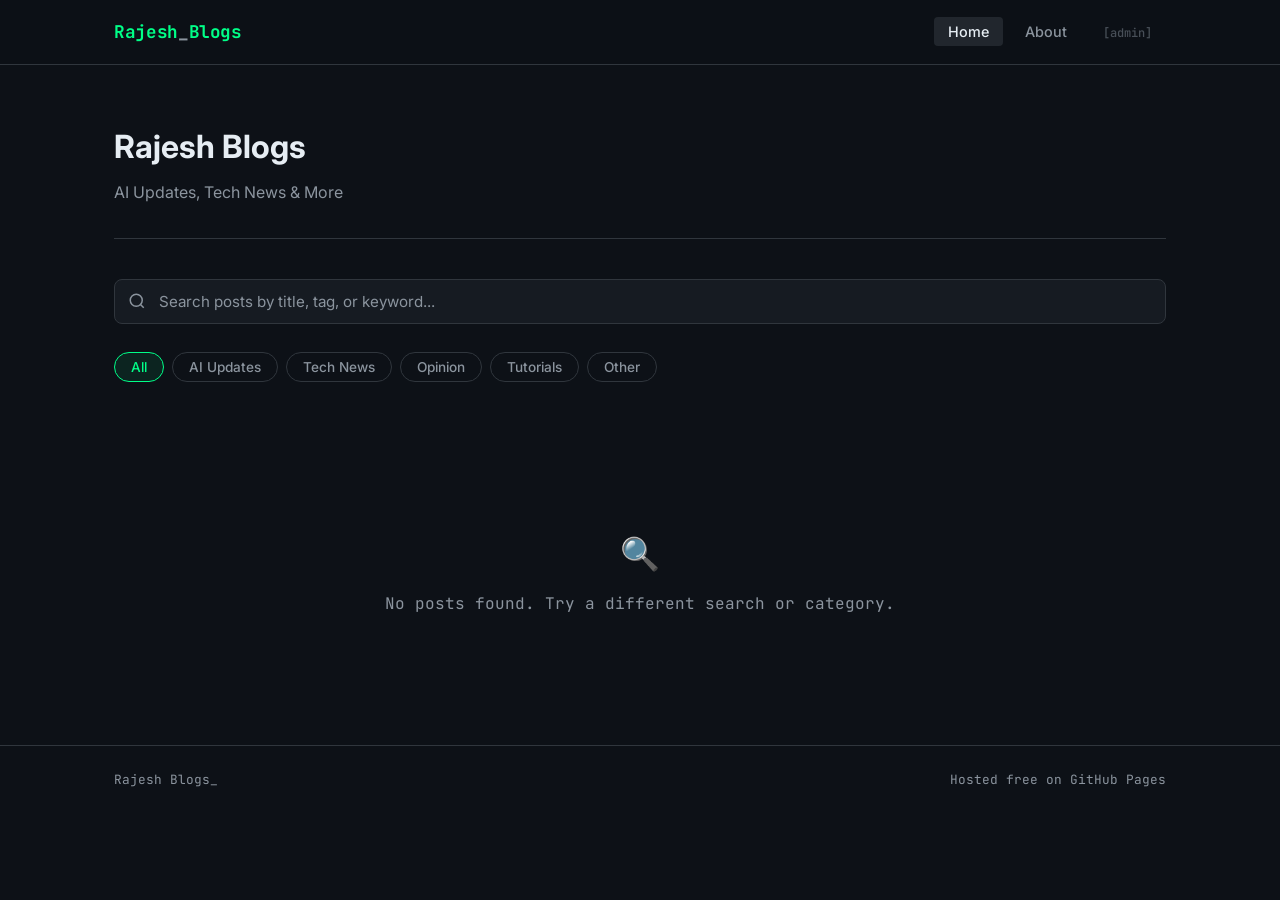
==== index.html @ 722d646d "Add files via upload" ====
<!DOCTYPE html>
<html lang="en">
<head>
  <meta charset="UTF-8">
  <meta name="viewport" content="width=device-width, initial-scale=1.0">
  <meta name="description" content="AI updates, tech news, and more.">
  <meta property="og:type" content="website">
  <title>Blog</title>
  <link rel="stylesheet" href="style.css">
</head>
<body>

  <header>
    <div class="container">
      <nav class="nav">
        <a href="index.html" class="nav-brand">blog<span>_</span></a>
        <ul class="nav-links">
          <li><a href="index.html">Home</a></li>
          <li><a href="about.html">About</a></li>
          <li><a href="admin.html" class="nav-admin">[admin]</a></li>
        </ul>
      </nav>
    </div>
  </header>

  <main class="page-main">
    <div class="container">

      <div class="page-header">
        <h1>Blog</h1>
        <p>AI updates, tech news, and more.</p>
      </div>

      <!-- Search -->
      <div class="search-wrap">
        <svg width="18" height="18" viewBox="0 0 24 24" fill="none" stroke="currentColor" stroke-width="2">
          <circle cx="11" cy="11" r="8"/><path d="m21 21-4.35-4.35"/>
        </svg>
        <input type="search" id="search-input" placeholder="Search posts by title, tag, or keyword..." autocomplete="off">
      </div>

      <!-- Category Tabs -->
      <div class="category-tabs" role="tablist" aria-label="Filter by category">
        <!-- Populated by app.js -->
      </div>

      <!-- Post Grid -->
      <div id="posts-grid" role="list" aria-live="polite">
        <!-- Populated by app.js -->
      </div>

      <!-- No Results -->
      <div id="no-results" hidden aria-live="polite">
        <span>&#x1F50D;</span>
        No posts found. Try a different search or category.
      </div>

    </div>
  </main>

  <footer>
    <div class="container">
      <div class="footer-inner">
        <span id="footer-name">blog_</span>
        <span>Hosted free on <a href="https://pages.github.com" target="_blank" rel="noopener">GitHub Pages</a></span>
      </div>
    </div>
  </footer>

  <script src="config.js"></script>
  <script src="app.js"></script>
  <script>
    // Set footer blog name
    document.getElementById('footer-name').textContent = CONFIG.blogName + '_';
  </script>
</body>
</html>
---- style.css ----
/* ─── Google Fonts ──────────────────────────────────────────────────────────── */
@import url('https://fonts.googleapis.com/css2?family=Inter:wght@400;500;600;700&family=JetBrains+Mono:wght@400;500;700&display=swap');

/* ─── CSS Variables ─────────────────────────────────────────────────────────── */
:root {
  --bg-primary:    #0d1117;
  --bg-secondary:  #161b22;
  --bg-tertiary:   #21262d;
  --accent-green:  #00ff88;
  --accent-cyan:   #00d4ff;
  --accent-purple: #bd93f9;
  --accent-orange: #ff9500;
  --text-primary:  #e6edf3;
  --text-secondary:#8b949e;
  --border:        #30363d;
  --border-hover:  #484f58;
  --danger:        #ff6b6b;
  --success:       #00ff88;
  --warning:       #ffd700;
  --font-body:     'Inter', system-ui, sans-serif;
  --font-mono:     'JetBrains Mono', 'Fira Code', monospace;
  --radius:        8px;
  --radius-sm:     4px;
  --shadow-glow:   0 0 20px rgba(0, 255, 136, 0.12);
  --shadow-cyan:   0 0 20px rgba(0, 212, 255, 0.12);
  --transition:    0.2s ease;
}

/* ─── Reset & Base ──────────────────────────────────────────────────────────── */
*, *::before, *::after { box-sizing: border-box; margin: 0; padding: 0; }

html { scroll-behavior: smooth; }

body {
  background: var(--bg-primary);
  color: var(--text-primary);
  font-family: var(--font-body);
  font-size: 16px;
  line-height: 1.6;
  min-height: 100vh;
}

a { color: var(--accent-cyan); text-decoration: none; transition: color var(--transition); }
a:hover { color: var(--accent-green); }

img { max-width: 100%; display: block; }

/* ─── Layout ────────────────────────────────────────────────────────────────── */
.container {
  max-width: 1100px;
  margin: 0 auto;
  padding: 0 24px;
}

/* ─── Header / Nav ──────────────────────────────────────────────────────────── */
header {
  border-bottom: 1px solid var(--border);
  background: rgba(13, 17, 23, 0.95);
  backdrop-filter: blur(12px);
  position: sticky;
  top: 0;
  z-index: 100;
}

.nav {
  display: flex;
  align-items: center;
  justify-content: space-between;
  height: 64px;
}

.nav-brand {
  font-family: var(--font-mono);
  font-size: 1.1rem;
  font-weight: 700;
  color: var(--accent-green);
  letter-spacing: -0.02em;
}

.nav-brand span { color: var(--text-secondary); }

.nav-links {
  display: flex;
  align-items: center;
  gap: 8px;
  list-style: none;
}

.nav-links a {
  color: var(--text-secondary);
  font-size: 0.9rem;
  padding: 6px 14px;
  border-radius: var(--radius-sm);
  transition: all var(--transition);
  font-weight: 500;
}

.nav-links a:hover,
.nav-links a.active {
  color: var(--text-primary);
  background: var(--bg-tertiary);
}

.nav-admin {
  font-family: var(--font-mono);
  font-size: 0.75rem !important;
  color: var(--border-hover) !important;
}
.nav-admin:hover { color: var(--text-secondary) !important; }

/* ─── Hero / Page Header ────────────────────────────────────────────────────── */
.page-header {
  padding: 56px 0 32px;
  border-bottom: 1px solid var(--border);
  margin-bottom: 40px;
}

.page-header h1 {
  font-size: 2rem;
  font-weight: 700;
  color: var(--text-primary);
  margin-bottom: 8px;
}

.page-header p {
  color: var(--text-secondary);
  font-size: 1rem;
}

/* ─── Search Bar ────────────────────────────────────────────────────────────── */
.search-wrap {
  position: relative;
  margin-bottom: 28px;
}

.search-wrap svg {
  position: absolute;
  left: 14px;
  top: 50%;
  transform: translateY(-50%);
  color: var(--text-secondary);
  pointer-events: none;
}

#search-input {
  width: 100%;
  background: var(--bg-secondary);
  border: 1px solid var(--border);
  border-radius: var(--radius);
  color: var(--text-primary);
  font-family: var(--font-body);
  font-size: 0.95rem;
  padding: 12px 16px 12px 44px;
  outline: none;
  transition: border-color var(--transition), box-shadow var(--transition);
}

#search-input::placeholder { color: var(--text-secondary); }

#search-input:focus {
  border-color: var(--accent-cyan);
  box-shadow: var(--shadow-cyan);
}

/* ─── Category Tabs ─────────────────────────────────────────────────────────── */
.category-tabs {
  display: flex;
  gap: 8px;
  flex-wrap: wrap;
  margin-bottom: 32px;
  padding-bottom: 2px;
}

.cat-tab {
  background: none;
  border: 1px solid var(--border);
  border-radius: 20px;
  color: var(--text-secondary);
  cursor: pointer;
  font-family: var(--font-body);
  font-size: 0.85rem;
  font-weight: 500;
  padding: 6px 16px;
  transition: all var(--transition);
}

.cat-tab:hover {
  border-color: var(--border-hover);
  color: var(--text-primary);
}

.cat-tab.active {
  background: rgba(0, 255, 136, 0.08);
  border-color: var(--accent-green);
  color: var(--accent-green);
}

/* ─── Post Grid ─────────────────────────────────────────────────────────────── */
#posts-grid {
  display: grid;
  grid-template-columns: repeat(2, 1fr);
  gap: 20px;
  margin-bottom: 48px;
}

/* ─── Post Card ─────────────────────────────────────────────────────────────── */
.post-card {
  background: var(--bg-secondary);
  border: 1px solid var(--border);
  border-radius: var(--radius);
  padding: 24px;
  cursor: pointer;
  transition: border-color var(--transition), box-shadow var(--transition), transform var(--transition);
  display: flex;
  flex-direction: column;
  gap: 12px;
}

.post-card:hover {
  border-color: var(--accent-green);
  box-shadow: var(--shadow-glow);
  transform: translateY(-2px);
}

.post-card-meta {
  display: flex;
  align-items: center;
  gap: 10px;
  flex-wrap: wrap;
}

.category-badge {
  font-size: 0.72rem;
  font-weight: 600;
  font-family: var(--font-mono);
  text-transform: uppercase;
  letter-spacing: 0.05em;
  padding: 3px 10px;
  border-radius: 20px;
  background: rgba(0, 212, 255, 0.1);
  border: 1px solid rgba(0, 212, 255, 0.3);
  color: var(--accent-cyan);
}

.post-date {
  font-size: 0.8rem;
  color: var(--text-secondary);
  font-family: var(--font-mono);
}

.read-time {
  font-size: 0.8rem;
  color: var(--text-secondary);
  margin-left: auto;
}

.post-card-title {
  font-size: 1.1rem;
  font-weight: 600;
  color: var(--text-primary);
  line-height: 1.4;
  transition: color var(--transition);
}

.post-card:hover .post-card-title { color: var(--accent-green); }

.post-card-excerpt {
  font-size: 0.88rem;
  color: var(--text-secondary);
  line-height: 1.6;
  flex: 1;
}

.post-tags {
  display: flex;
  flex-wrap: wrap;
  gap: 6px;
}

.tag {
  font-size: 0.75rem;
  font-family: var(--font-mono);
  padding: 2px 8px;
  border-radius: var(--radius-sm);
  background: rgba(189, 147, 249, 0.08);
  border: 1px solid rgba(189, 147, 249, 0.25);
  color: var(--accent-purple);
  cursor: pointer;
  transition: background var(--transition), border-color var(--transition);
}

.tag:hover {
  background: rgba(189, 147, 249, 0.18);
  border-color: var(--accent-purple);
}

/* ─── No Results ────────────────────────────────────────────────────────────── */
#no-results {
  text-align: center;
  padding: 64px 0;
  color: var(--text-secondary);
  font-family: var(--font-mono);
}

#no-results span { display: block; font-size: 2rem; margin-bottom: 12px; }

/* ─── Single Post Page ──────────────────────────────────────────────────────── */
.post-container {
  max-width: 740px;
  margin: 48px auto;
  padding: 0 24px 64px;
}

.post-meta-row {
  display: flex;
  align-items: center;
  gap: 10px;
  flex-wrap: wrap;
  margin-bottom: 16px;
}

.post-title {
  font-size: 2rem;
  font-weight: 700;
  line-height: 1.3;
  margin-bottom: 16px;
  color: var(--text-primary);
}

.post-tags-row {
  display: flex;
  flex-wrap: wrap;
  gap: 6px;
  margin-bottom: 32px;
}

.post-divider {
  border: none;
  border-top: 1px solid var(--border);
  margin: 32px 0;
}

.post-body {
  font-size: 1rem;
  line-height: 1.8;
  color: var(--text-primary);
}

.post-body p { margin-bottom: 1.2em; }
.post-body h2 { font-size: 1.4rem; margin: 2em 0 0.8em; color: var(--accent-cyan); }
.post-body h3 { font-size: 1.15rem; margin: 1.5em 0 0.6em; color: var(--text-primary); }
.post-body ul, .post-body ol { margin: 0 0 1.2em 1.4em; }
.post-body li { margin-bottom: 0.4em; }
.post-body code {
  font-family: var(--font-mono);
  font-size: 0.88em;
  background: var(--bg-tertiary);
  border: 1px solid var(--border);
  border-radius: var(--radius-sm);
  padding: 1px 6px;
  color: var(--accent-cyan);
}
.post-body pre {
  background: var(--bg-secondary);
  border: 1px solid var(--border);
  border-radius: var(--radius);
  padding: 20px;
  overflow-x: auto;
  margin: 1.5em 0;
}
.post-body pre code {
  background: none;
  border: none;
  padding: 0;
  font-size: 0.9em;
  color: var(--text-primary);
}
.post-body blockquote {
  border-left: 3px solid var(--accent-green);
  padding: 4px 0 4px 20px;
  color: var(--text-secondary);
  font-style: italic;
  margin: 1.5em 0;
}
.post-body a { color: var(--accent-cyan); }
.post-body a:hover { color: var(--accent-green); }

/* ─── Social Share ──────────────────────────────────────────────────────────── */
.social-share {
  margin-top: 48px;
  padding-top: 32px;
  border-top: 1px solid var(--border);
}

.social-share p {
  font-size: 0.85rem;
  color: var(--text-secondary);
  font-family: var(--font-mono);
  margin-bottom: 16px;
}

.share-buttons {
  display: flex;
  gap: 12px;
  flex-wrap: wrap;
}

.share-btn {
  display: inline-flex;
  align-items: center;
  gap: 8px;
  padding: 9px 18px;
  border-radius: var(--radius);
  font-size: 0.85rem;
  font-weight: 500;
  border: 1px solid var(--border);
  background: var(--bg-secondary);
  color: var(--text-secondary);
  cursor: pointer;
  transition: all var(--transition);
  text-decoration: none;
}

.share-btn:hover {
  color: var(--text-primary);
  border-color: var(--border-hover);
  background: var(--bg-tertiary);
}

.share-btn.twitter:hover  { border-color: #1da1f2; color: #1da1f2; }
.share-btn.linkedin:hover { border-color: #0a66c2; color: #0a66c2; }
.share-btn.whatsapp:hover { border-color: #25d366; color: #25d366; }

/* ─── Back Link ─────────────────────────────────────────────────────────────── */
.back-link {
  display: inline-flex;
  align-items: center;
  gap: 6px;
  font-size: 0.85rem;
  color: var(--text-secondary);
  margin-bottom: 32px;
  font-family: var(--font-mono);
  transition: color var(--transition);
}
.back-link:hover { color: var(--accent-green); }

/* ─── About Page ────────────────────────────────────────────────────────────── */
.about-container {
  max-width: 680px;
  margin: 56px auto;
  padding: 0 24px 64px;
}

.about-profile {
  display: flex;
  align-items: center;
  gap: 28px;
  margin-bottom: 40px;
  padding-bottom: 40px;
  border-bottom: 1px solid var(--border);
}

.profile-photo {
  width: 96px;
  height: 96px;
  border-radius: 50%;
  object-fit: cover;
  border: 2px solid var(--accent-green);
  box-shadow: 0 0 16px rgba(0,255,136,0.2);
  flex-shrink: 0;
}

.profile-photo-placeholder {
  width: 96px;
  height: 96px;
  border-radius: 50%;
  background: var(--bg-tertiary);
  border: 2px solid var(--accent-green);
  display: flex;
  align-items: center;
  justify-content: center;
  font-family: var(--font-mono);
  font-size: 2rem;
  color: var(--accent-green);
  flex-shrink: 0;
}

.about-intro h1 {
  font-size: 1.6rem;
  font-weight: 700;
  color: var(--text-primary);
  margin-bottom: 6px;
}

.about-intro p { color: var(--text-secondary); font-size: 0.95rem; }

.about-body {
  font-size: 1rem;
  line-height: 1.8;
  color: var(--text-primary);
  margin-bottom: 36px;
}

.social-links {
  display: flex;
  gap: 12px;
  flex-wrap: wrap;
}

.social-link {
  display: inline-flex;
  align-items: center;
  gap: 8px;
  padding: 9px 18px;
  border: 1px solid var(--border);
  border-radius: var(--radius);
  font-size: 0.85rem;
  font-weight: 500;
  color: var(--text-secondary);
  background: var(--bg-secondary);
  transition: all var(--transition);
}

.social-link:hover {
  border-color: var(--accent-cyan);
  color: var(--accent-cyan);
  background: var(--bg-tertiary);
}

/* ─── Admin Panel ───────────────────────────────────────────────────────────── */
.admin-body {
  background: var(--bg-primary);
  min-height: 100vh;
  display: flex;
  align-items: center;
  justify-content: center;
  font-family: var(--font-mono);
}

/* Login Screen */
.login-screen {
  width: 100%;
  max-width: 400px;
  padding: 24px;
}

.terminal-header {
  color: var(--accent-green);
  font-size: 0.8rem;
  margin-bottom: 32px;
  line-height: 1.6;
  white-space: pre;
}

.login-title {
  color: var(--accent-green);
  font-size: 1rem;
  margin-bottom: 24px;
}

.login-title span { color: var(--text-secondary); }

.input-group {
  display: flex;
  align-items: center;
  gap: 10px;
  margin-bottom: 16px;
}

.input-prompt {
  color: var(--accent-green);
  flex-shrink: 0;
  font-size: 0.9rem;
}

.term-input {
  flex: 1;
  background: transparent;
  border: none;
  border-bottom: 1px solid var(--border);
  color: var(--text-primary);
  font-family: var(--font-mono);
  font-size: 0.9rem;
  padding: 8px 0;
  outline: none;
  transition: border-color var(--transition);
}

.term-input:focus { border-bottom-color: var(--accent-green); }
.term-input::placeholder { color: var(--text-secondary); }

.login-error {
  color: var(--danger);
  font-size: 0.8rem;
  margin-bottom: 16px;
  min-height: 20px;
}

.term-btn {
  width: 100%;
  background: transparent;
  border: 1px solid var(--accent-green);
  color: var(--accent-green);
  font-family: var(--font-mono);
  font-size: 0.9rem;
  padding: 12px;
  cursor: pointer;
  border-radius: var(--radius-sm);
  transition: all var(--transition);
  letter-spacing: 0.05em;
}

.term-btn:hover {
  background: rgba(0, 255, 136, 0.08);
  box-shadow: 0 0 12px rgba(0, 255, 136, 0.2);
}

.term-btn:active { transform: scale(0.98); }

/* Admin Panel Main */
.admin-panel {
  width: 100%;
  max-width: 820px;
  padding: 24px;
  align-self: flex-start;
  margin: 40px auto;
}

.admin-header {
  display: flex;
  align-items: center;
  justify-content: space-between;
  margin-bottom: 32px;
  padding-bottom: 16px;
  border-bottom: 1px solid var(--border);
}

.admin-title {
  color: var(--accent-green);
  font-size: 1rem;
}

.admin-title span { color: var(--text-secondary); }

.admin-nav-link {
  color: var(--text-secondary);
  font-size: 0.8rem;
  transition: color var(--transition);
}

.admin-nav-link:hover { color: var(--accent-cyan); }

/* Form layout */
.admin-form {
  display: grid;
  grid-template-columns: 1fr 1fr;
  gap: 20px;
}

.form-group { display: flex; flex-direction: column; gap: 8px; }
.form-group.full { grid-column: 1 / -1; }

.form-label {
  font-size: 0.75rem;
  color: var(--accent-cyan);
  letter-spacing: 0.08em;
  text-transform: uppercase;
}

.form-label small {
  color: var(--text-secondary);
  font-size: 0.7rem;
  text-transform: none;
  letter-spacing: 0;
}

.form-input,
.form-select,
.form-textarea {
  background: var(--bg-secondary);
  border: 1px solid var(--border);
  border-radius: var(--radius-sm);
  color: var(--text-primary);
  font-family: var(--font-mono);
  font-size: 0.875rem;
  padding: 10px 12px;
  outline: none;
  transition: border-color var(--transition), box-shadow var(--transition);
  width: 100%;
}

.form-input:focus,
.form-select:focus,
.form-textarea:focus {
  border-color: var(--accent-cyan);
  box-shadow: 0 0 0 2px rgba(0, 212, 255, 0.1);
}

.form-input::placeholder,
.form-textarea::placeholder { color: var(--border-hover); }

.form-select { cursor: pointer; }
.form-select option { background: var(--bg-secondary); }

.form-textarea { resize: vertical; line-height: 1.6; }

/* Token field */
.token-hint {
  font-size: 0.72rem;
  color: var(--text-secondary);
  line-height: 1.5;
}

.token-hint a { color: var(--accent-cyan); }

/* Status bar */
.status-bar {
  font-size: 0.82rem;
  padding: 10px 14px;
  border-radius: var(--radius-sm);
  border: 1px solid var(--border);
  background: var(--bg-secondary);
  color: var(--text-secondary);
  font-family: var(--font-mono);
  transition: all 0.3s ease;
}

.status-bar.idle     { color: var(--text-secondary); border-color: var(--border); }
.status-bar.loading  { color: var(--warning);        border-color: var(--warning); background: rgba(255,215,0,0.05); }
.status-bar.success  { color: var(--success);        border-color: var(--success); background: rgba(0,255,136,0.05); }
.status-bar.error    { color: var(--danger);         border-color: var(--danger);  background: rgba(255,107,107,0.05); }

/* Publish button */
.publish-btn {
  background: transparent;
  border: 1px solid var(--accent-green);
  color: var(--accent-green);
  font-family: var(--font-mono);
  font-size: 0.9rem;
  font-weight: 700;
  padding: 14px;
  cursor: pointer;
  border-radius: var(--radius-sm);
  letter-spacing: 0.08em;
  transition: all var(--transition);
  width: 100%;
}

.publish-btn:hover:not(:disabled) {
  background: rgba(0, 255, 136, 0.08);
  box-shadow: 0 0 16px rgba(0, 255, 136, 0.2);
}

.publish-btn:disabled {
  opacity: 0.4;
  cursor: not-allowed;
}

/* Recent posts list in admin */
.recent-posts {
  margin-top: 32px;
  padding-top: 24px;
  border-top: 1px solid var(--border);
}

.recent-posts-title {
  font-size: 0.75rem;
  color: var(--text-secondary);
  text-transform: uppercase;
  letter-spacing: 0.08em;
  margin-bottom: 12px;
}

.recent-post-item {
  display: flex;
  justify-content: space-between;
  align-items: center;
  padding: 10px 0;
  border-bottom: 1px solid var(--border);
  font-size: 0.82rem;
}

.recent-post-item:last-child { border-bottom: none; }

.recent-post-title { color: var(--text-primary); }

.recent-post-meta {
  color: var(--text-secondary);
  font-size: 0.75rem;
  flex-shrink: 0;
  margin-left: 16px;
}

/* ─── Footer ────────────────────────────────────────────────────────────────── */
footer {
  border-top: 1px solid var(--border);
  padding: 24px 0;
  margin-top: auto;
}

.footer-inner {
  display: flex;
  align-items: center;
  justify-content: space-between;
  font-size: 0.8rem;
  color: var(--text-secondary);
  font-family: var(--font-mono);
}

.footer-inner a { color: var(--text-secondary); }
.footer-inner a:hover { color: var(--accent-green); }

/* ─── Utility ───────────────────────────────────────────────────────────────── */
[hidden] { display: none !important; }

.page-main { padding: 0 0 64px; }

/* ─── Responsive ────────────────────────────────────────────────────────────── */
@media (max-width: 768px) {
  #posts-grid { grid-template-columns: 1fr; }

  .page-header { padding: 36px 0 24px; }
  .page-header h1 { font-size: 1.5rem; }

  .post-title { font-size: 1.5rem; }

  .about-profile { flex-direction: column; text-align: center; }

  .admin-form { grid-template-columns: 1fr; }
  .form-group.full { grid-column: 1; }

  .nav-links .nav-admin { display: none; }
}

@media (max-width: 480px) {
  .container { padding: 0 16px; }
  .nav-brand { font-size: 0.95rem; }
  .post-card { padding: 18px; }
  .admin-panel { padding: 16px; }
}
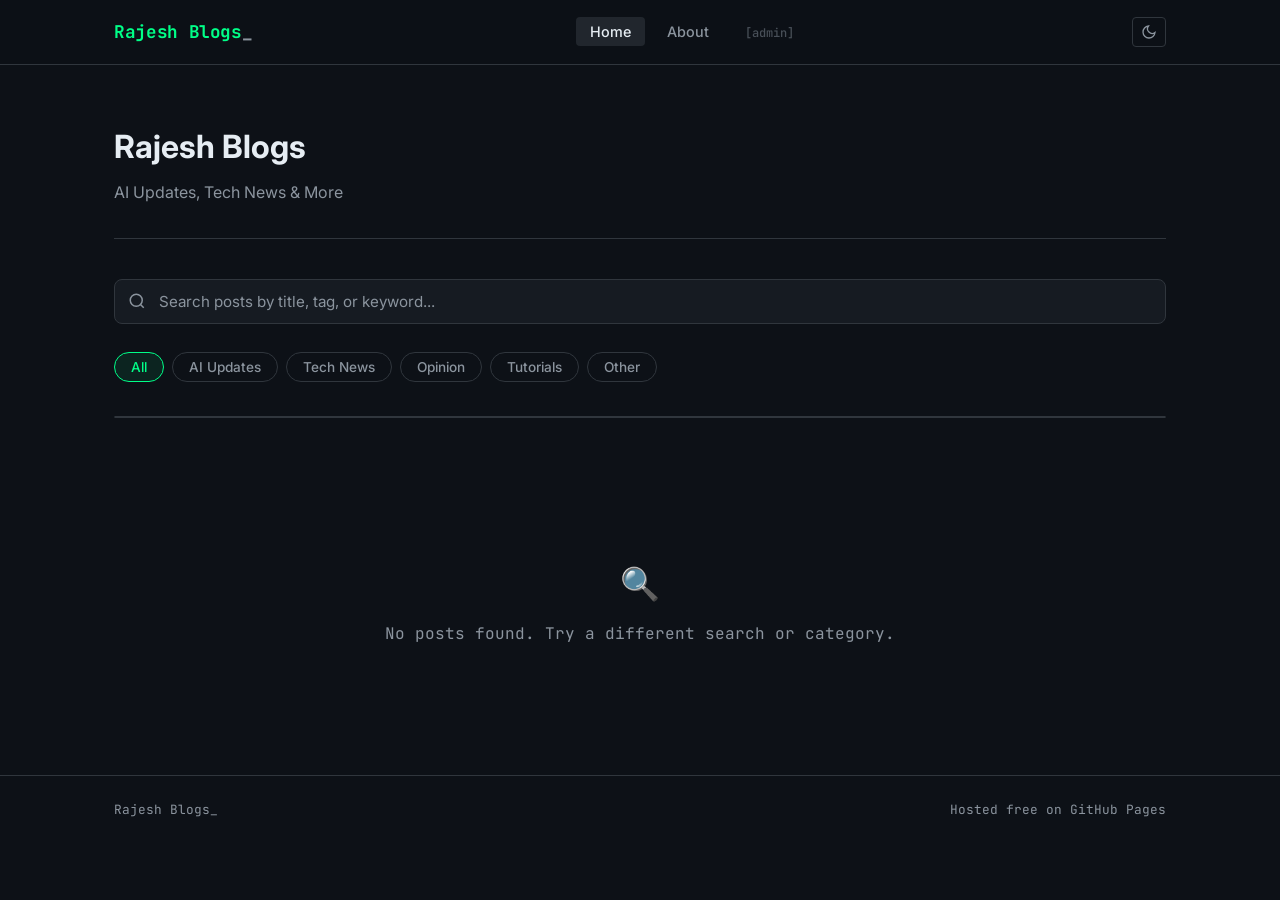
==== commit 4c4d4ada: "Add files via upload" ====
--- a/index.html
+++ b/index.html
@@ -13,12 +13,24 @@
   <header>
     <div class="container">
       <nav class="nav">
-        <a href="index.html" class="nav-brand">blog<span>_</span></a>
+        <a href="index.html" class="nav-brand">blog_</a>
         <ul class="nav-links">
           <li><a href="index.html">Home</a></li>
           <li><a href="about.html">About</a></li>
           <li><a href="admin.html" class="nav-admin">[admin]</a></li>
         </ul>
+        <button class="theme-toggle" id="theme-toggle" aria-label="Toggle theme">
+          <svg class="icon-moon" width="16" height="16" viewBox="0 0 24 24" fill="none" stroke="currentColor" stroke-width="2">
+            <path d="M21 12.79A9 9 0 1 1 11.21 3 7 7 0 0 0 21 12.79z"/>
+          </svg>
+          <svg class="icon-sun" width="16" height="16" viewBox="0 0 24 24" fill="none" stroke="currentColor" stroke-width="2">
+            <circle cx="12" cy="12" r="5"/>
+            <line x1="12" y1="1" x2="12" y2="3"/><line x1="12" y1="21" x2="12" y2="23"/>
+            <line x1="4.22" y1="4.22" x2="5.64" y2="5.64"/><line x1="18.36" y1="18.36" x2="19.78" y2="19.78"/>
+            <line x1="1" y1="12" x2="3" y2="12"/><line x1="21" y1="12" x2="23" y2="12"/>
+            <line x1="4.22" y1="19.78" x2="5.64" y2="18.36"/><line x1="18.36" y1="5.64" x2="19.78" y2="4.22"/>
+          </svg>
+        </button>
       </nav>
     </div>
   </header>
@@ -43,6 +55,9 @@
       <div class="category-tabs" role="tablist" aria-label="Filter by category">
         <!-- Populated by app.js -->
       </div>
+
+      <!-- Hero Post (latest) -->
+      <div id="hero-post" role="article" tabindex="0"></div>
 
       <!-- Post Grid -->
       <div id="posts-grid" role="list" aria-live="polite">
@@ -70,7 +85,6 @@
   <script src="config.js"></script>
   <script src="app.js"></script>
   <script>
-    // Set footer blog name
     document.getElementById('footer-name').textContent = CONFIG.blogName + '_';
   </script>
 </body>
--- a/style.css
+++ b/style.css
@@ -838,3 +838,685 @@
   .post-card { padding: 18px; }
   .admin-panel { padding: 16px; }
 }
+
+/* ═══════════════════════════════════════════════════════════════════════════
+   PHASE 2 ADDITIONS
+   ═══════════════════════════════════════════════════════════════════════════ */
+
+/* ─── Light Mode ────────────────────────────────────────────────────────────── */
+[data-theme="light"] {
+  --bg-primary:    #ffffff;
+  --bg-secondary:  #f6f8fa;
+  --bg-tertiary:   #eaeef2;
+  --text-primary:  #1c1e21;
+  --text-secondary:#57606a;
+  --border:        #d0d7de;
+  --border-hover:  #afb8c1;
+  --shadow-glow:   0 0 20px rgba(0,200,100,0.12);
+}
+
+/* ─── Theme Toggle Button ───────────────────────────────────────────────────── */
+.theme-toggle {
+  background: none;
+  border: 1px solid var(--border);
+  border-radius: var(--radius-sm);
+  color: var(--text-secondary);
+  cursor: pointer;
+  padding: 6px 8px;
+  display: flex;
+  align-items: center;
+  justify-content: center;
+  transition: all var(--transition);
+  flex-shrink: 0;
+}
+.theme-toggle:hover { border-color: var(--accent-green); color: var(--accent-green); }
+.theme-toggle .icon-sun  { display: none; }
+.theme-toggle .icon-moon { display: block; }
+[data-theme="light"] .theme-toggle .icon-sun  { display: block; }
+[data-theme="light"] .theme-toggle .icon-moon { display: none; }
+
+/* ─── Reading Progress Bar ──────────────────────────────────────────────────── */
+#reading-progress {
+  position: fixed;
+  top: 0; left: 0;
+  height: 3px;
+  width: 0%;
+  background: var(--accent-green);
+  z-index: 200;
+  transition: width 0.08s linear;
+  border-radius: 0 2px 2px 0;
+}
+
+/* ─── NEW Badge ─────────────────────────────────────────────────────────────── */
+.new-badge {
+  font-size: 0.63rem;
+  font-family: var(--font-mono);
+  font-weight: 700;
+  background: rgba(0, 255, 136, 0.1);
+  border: 1px solid var(--accent-green);
+  color: var(--accent-green);
+  padding: 1px 6px;
+  border-radius: 3px;
+  vertical-align: middle;
+  margin-left: 8px;
+  letter-spacing: 0.05em;
+}
+
+/* ─── Hero Post (Home Page) ─────────────────────────────────────────────────── */
+#hero-post {
+  margin-bottom: 28px;
+  cursor: pointer;
+  border-radius: var(--radius);
+  border: 1px solid var(--border);
+  background: var(--bg-secondary);
+  overflow: hidden;
+  transition: border-color var(--transition), box-shadow var(--transition);
+}
+#hero-post:hover {
+  border-color: var(--accent-green);
+  box-shadow: var(--shadow-glow);
+}
+
+.hero-image {
+  width: 100%;
+  height: 380px;
+  object-fit: cover;
+  display: block;
+}
+
+.hero-image-placeholder {
+  width: 100%;
+  height: 220px;
+  background: linear-gradient(135deg, var(--bg-tertiary) 0%, var(--bg-secondary) 100%);
+  display: flex;
+  align-items: center;
+  justify-content: center;
+  font-family: var(--font-mono);
+  font-size: 0.8rem;
+  color: var(--text-secondary);
+  letter-spacing: 0.08em;
+}
+
+.hero-body {
+  padding: 28px 32px 32px;
+}
+
+.hero-top {
+  display: flex;
+  align-items: center;
+  gap: 10px;
+  margin-bottom: 14px;
+  flex-wrap: wrap;
+}
+
+.hero-label {
+  font-size: 0.7rem;
+  font-family: var(--font-mono);
+  font-weight: 700;
+  letter-spacing: 0.1em;
+  text-transform: uppercase;
+  color: var(--accent-green);
+  border: 1px solid var(--accent-green);
+  padding: 2px 10px;
+  border-radius: 20px;
+}
+
+.hero-title {
+  font-size: 1.75rem;
+  font-weight: 700;
+  line-height: 1.3;
+  color: var(--text-primary);
+  margin-bottom: 12px;
+  transition: color var(--transition);
+}
+#hero-post:hover .hero-title { color: var(--accent-green); }
+
+.hero-excerpt {
+  font-size: 0.95rem;
+  color: var(--text-secondary);
+  line-height: 1.65;
+  margin-bottom: 16px;
+  max-width: 680px;
+}
+
+.hero-footer {
+  display: flex;
+  align-items: center;
+  gap: 12px;
+  flex-wrap: wrap;
+}
+
+/* ─── Post Cards — With Image Support ──────────────────────────────────────── */
+.card-image {
+  height: 176px;
+  background-size: cover;
+  background-position: center;
+  border-radius: var(--radius) var(--radius) 0 0;
+  margin: -24px -24px 16px;
+}
+
+/* 3-column grid (post cards after hero) */
+#posts-grid {
+  grid-template-columns: repeat(3, 1fr);
+}
+@media (max-width: 900px) {
+  #posts-grid { grid-template-columns: repeat(2, 1fr); }
+}
+@media (max-width: 580px) {
+  #posts-grid { grid-template-columns: 1fr; }
+  .hero-image { height: 220px; }
+  .hero-title { font-size: 1.35rem; }
+  .hero-body  { padding: 20px; }
+}
+
+/* ─── Post Hero Image (Single Post Page) ────────────────────────────────────── */
+.post-hero-image {
+  width: 100%;
+  max-height: 480px;
+  object-fit: cover;
+  border-radius: var(--radius);
+  margin-bottom: 32px;
+  display: block;
+}
+
+/* ─── Block Rendering Styles (Post Body) ────────────────────────────────────── */
+.callout-block {
+  border-left: 3px solid #ffd700;
+  background: rgba(255, 215, 0, 0.05);
+  border-radius: 0 var(--radius-sm) var(--radius-sm) 0;
+  padding: 14px 18px;
+  margin: 1.4em 0;
+  font-size: 0.95rem;
+  line-height: 1.6;
+  color: var(--text-primary);
+}
+
+.callout-block::before {
+  content: '📌  ';
+  font-size: 0.85em;
+}
+
+.takeaway-block {
+  border: 1px solid rgba(0, 255, 136, 0.35);
+  background: rgba(0, 255, 136, 0.04);
+  border-radius: var(--radius);
+  padding: 16px 20px;
+  margin: 1.8em 0;
+}
+
+.takeaway-block h4 {
+  font-family: var(--font-mono);
+  font-size: 0.7rem;
+  font-weight: 700;
+  text-transform: uppercase;
+  letter-spacing: 0.1em;
+  color: var(--accent-green);
+  margin-bottom: 10px;
+}
+
+.takeaway-block p {
+  font-size: 0.95rem;
+  line-height: 1.65;
+  color: var(--text-primary);
+  margin: 0;
+}
+
+.post-body figure {
+  margin: 1.8em 0;
+}
+
+.post-body figure img {
+  width: 100%;
+  border-radius: var(--radius);
+  border: 1px solid var(--border);
+}
+
+.post-body figcaption {
+  text-align: center;
+  font-size: 0.82rem;
+  color: var(--text-secondary);
+  font-style: italic;
+  margin-top: 8px;
+}
+
+.post-delimiter {
+  border: none;
+  text-align: center;
+  margin: 2em 0;
+  color: var(--text-secondary);
+  font-size: 1.2rem;
+  letter-spacing: 0.5em;
+}
+.post-delimiter::after { content: '• • •'; }
+
+/* ─── Related Posts ─────────────────────────────────────────────────────────── */
+.related-posts {
+  margin-top: 56px;
+  padding-top: 32px;
+  border-top: 1px solid var(--border);
+}
+
+.related-title {
+  font-family: var(--font-mono);
+  font-size: 0.8rem;
+  color: var(--text-secondary);
+  text-transform: uppercase;
+  letter-spacing: 0.08em;
+  margin-bottom: 20px;
+  font-weight: 400;
+}
+
+.related-posts-grid {
+  display: grid;
+  grid-template-columns: repeat(3, 1fr);
+  gap: 16px;
+}
+
+.related-post-card {
+  background: var(--bg-secondary);
+  border: 1px solid var(--border);
+  border-radius: var(--radius);
+  padding: 16px;
+  cursor: pointer;
+  transition: border-color var(--transition), box-shadow var(--transition);
+  display: flex;
+  flex-direction: column;
+  gap: 8px;
+}
+.related-post-card:hover {
+  border-color: var(--accent-green);
+  box-shadow: var(--shadow-glow);
+}
+
+.related-card-image {
+  height: 100px;
+  background-size: cover;
+  background-position: center;
+  border-radius: var(--radius-sm);
+  margin: -16px -16px 8px;
+  border-radius: var(--radius) var(--radius) 0 0;
+}
+
+.related-card-title {
+  font-size: 0.9rem;
+  font-weight: 600;
+  color: var(--text-primary);
+  line-height: 1.4;
+  transition: color var(--transition);
+}
+.related-post-card:hover .related-card-title { color: var(--accent-green); }
+
+.related-card-meta {
+  font-size: 0.75rem;
+  color: var(--text-secondary);
+  font-family: var(--font-mono);
+}
+
+@media (max-width: 680px) {
+  .related-posts-grid { grid-template-columns: 1fr; }
+}
+
+/* ─── Admin Tabs ────────────────────────────────────────────────────────────── */
+.admin-tabs {
+  display: flex;
+  gap: 0;
+  margin-bottom: 28px;
+  border-bottom: 1px solid var(--border);
+}
+
+.admin-tab {
+  background: none;
+  border: none;
+  border-bottom: 2px solid transparent;
+  color: var(--text-secondary);
+  cursor: pointer;
+  font-family: var(--font-mono);
+  font-size: 0.85rem;
+  padding: 10px 20px;
+  margin-bottom: -1px;
+  transition: all var(--transition);
+  letter-spacing: 0.05em;
+}
+.admin-tab:hover { color: var(--text-primary); }
+.admin-tab.active {
+  color: var(--accent-green);
+  border-bottom-color: var(--accent-green);
+}
+
+/* ─── Template Picker ───────────────────────────────────────────────────────── */
+.template-section {
+  margin-bottom: 28px;
+}
+
+.template-label {
+  font-size: 0.72rem;
+  color: var(--accent-cyan);
+  letter-spacing: 0.08em;
+  text-transform: uppercase;
+  margin-bottom: 12px;
+  font-family: var(--font-mono);
+}
+
+.template-cards {
+  display: flex;
+  gap: 8px;
+  flex-wrap: wrap;
+}
+
+.template-card {
+  background: var(--bg-secondary);
+  border: 1px solid var(--border);
+  border-radius: var(--radius-sm);
+  color: var(--text-secondary);
+  cursor: pointer;
+  font-family: var(--font-mono);
+  font-size: 0.78rem;
+  padding: 8px 14px;
+  transition: all var(--transition);
+  white-space: nowrap;
+}
+.template-card:hover {
+  border-color: var(--accent-cyan);
+  color: var(--accent-cyan);
+}
+.template-card.active {
+  background: rgba(0, 212, 255, 0.08);
+  border-color: var(--accent-cyan);
+  color: var(--accent-cyan);
+}
+
+/* ─── Image Preview ─────────────────────────────────────────────────────────── */
+.image-preview-wrap {
+  margin-top: 10px;
+  border-radius: var(--radius-sm);
+  overflow: hidden;
+  border: 1px solid var(--border);
+  display: inline-block;
+  max-width: 100%;
+}
+.image-preview-wrap img {
+  max-height: 160px;
+  max-width: 100%;
+  display: block;
+}
+
+/* ─── Draft Banner ──────────────────────────────────────────────────────────── */
+.draft-banner {
+  background: rgba(255, 215, 0, 0.08);
+  border: 1px solid rgba(255, 215, 0, 0.4);
+  border-radius: var(--radius-sm);
+  padding: 12px 16px;
+  margin-bottom: 20px;
+  display: flex;
+  align-items: center;
+  justify-content: space-between;
+  gap: 12px;
+  font-family: var(--font-mono);
+  font-size: 0.82rem;
+  color: var(--warning);
+}
+.draft-banner-btns { display: flex; gap: 8px; }
+.draft-banner-btn {
+  background: none;
+  border: 1px solid currentColor;
+  border-radius: var(--radius-sm);
+  color: var(--warning);
+  cursor: pointer;
+  font-family: var(--font-mono);
+  font-size: 0.75rem;
+  padding: 3px 10px;
+  transition: all var(--transition);
+}
+.draft-banner-btn:hover { background: rgba(255,215,0,0.1); }
+.draft-banner-btn.dismiss { color: var(--text-secondary); }
+
+/* ─── Admin Action Buttons Row ──────────────────────────────────────────────── */
+.admin-actions {
+  display: flex;
+  gap: 10px;
+  flex-wrap: wrap;
+}
+
+.action-btn {
+  background: transparent;
+  border: 1px solid var(--border);
+  color: var(--text-secondary);
+  font-family: var(--font-mono);
+  font-size: 0.82rem;
+  padding: 10px 18px;
+  cursor: pointer;
+  border-radius: var(--radius-sm);
+  transition: all var(--transition);
+  flex: 1;
+  min-width: 120px;
+}
+.action-btn:hover { border-color: var(--border-hover); color: var(--text-primary); }
+.action-btn.preview-btn:hover  { border-color: var(--accent-cyan);   color: var(--accent-cyan); }
+.action-btn.draft-btn:hover    { border-color: var(--warning);       color: var(--warning); }
+.action-btn.publish-btn-new {
+  border-color: var(--accent-green);
+  color: var(--accent-green);
+  font-weight: 700;
+  flex: 2;
+}
+.action-btn.publish-btn-new:hover:not(:disabled) {
+  background: rgba(0, 255, 136, 0.08);
+  box-shadow: 0 0 16px rgba(0, 255, 136, 0.2);
+}
+.action-btn:disabled { opacity: 0.4; cursor: not-allowed; }
+
+/* ─── My Posts Tab ──────────────────────────────────────────────────────────── */
+.my-posts-header {
+  display: flex;
+  align-items: center;
+  justify-content: space-between;
+  margin-bottom: 20px;
+  font-family: var(--font-mono);
+  font-size: 0.82rem;
+  color: var(--text-secondary);
+}
+
+.my-post-row {
+  display: flex;
+  align-items: flex-start;
+  justify-content: space-between;
+  gap: 16px;
+  padding: 14px 0;
+  border-bottom: 1px solid var(--border);
+}
+.my-post-row:last-child { border-bottom: none; }
+
+.my-post-info { flex: 1; min-width: 0; }
+
+.my-post-title {
+  font-size: 0.9rem;
+  font-weight: 600;
+  color: var(--text-primary);
+  margin-bottom: 4px;
+  white-space: nowrap;
+  overflow: hidden;
+  text-overflow: ellipsis;
+}
+
+.my-post-meta {
+  font-size: 0.75rem;
+  color: var(--text-secondary);
+  font-family: var(--font-mono);
+}
+
+.my-post-actions { display: flex; gap: 6px; flex-shrink: 0; }
+
+.post-action-btn {
+  background: none;
+  border: 1px solid var(--border);
+  border-radius: var(--radius-sm);
+  color: var(--text-secondary);
+  cursor: pointer;
+  font-family: var(--font-mono);
+  font-size: 0.72rem;
+  padding: 4px 10px;
+  transition: all var(--transition);
+}
+.post-action-btn:hover          { border-color: var(--accent-cyan);  color: var(--accent-cyan); }
+.post-action-btn.delete:hover   { border-color: var(--danger);       color: var(--danger); }
+
+/* ─── Confirm Delete Dialog ─────────────────────────────────────────────────── */
+.confirm-overlay {
+  position: fixed; inset: 0;
+  background: rgba(0,0,0,0.7);
+  z-index: 400;
+  display: flex; align-items: center; justify-content: center;
+}
+.confirm-box {
+  background: var(--bg-secondary);
+  border: 1px solid var(--border);
+  border-radius: var(--radius);
+  padding: 28px 32px;
+  max-width: 420px;
+  width: 90%;
+  font-family: var(--font-mono);
+}
+.confirm-box p { font-size: 0.9rem; color: var(--text-primary); margin-bottom: 20px; }
+.confirm-box p span { color: var(--danger); }
+.confirm-btns { display: flex; gap: 10px; }
+.confirm-yes {
+  flex: 1; background: none; border: 1px solid var(--danger);
+  color: var(--danger); font-family: var(--font-mono);
+  font-size: 0.85rem; padding: 10px; cursor: pointer;
+  border-radius: var(--radius-sm); transition: all var(--transition);
+}
+.confirm-yes:hover { background: rgba(255,107,107,0.08); }
+.confirm-no {
+  flex: 1; background: none; border: 1px solid var(--border);
+  color: var(--text-secondary); font-family: var(--font-mono);
+  font-size: 0.85rem; padding: 10px; cursor: pointer;
+  border-radius: var(--radius-sm); transition: all var(--transition);
+}
+.confirm-no:hover { border-color: var(--border-hover); color: var(--text-primary); }
+
+/* ─── Preview Modal ─────────────────────────────────────────────────────────── */
+.preview-overlay {
+  position: fixed; inset: 0;
+  background: rgba(0,0,0,0.8);
+  z-index: 300;
+  display: flex; align-items: flex-start; justify-content: center;
+  padding: 40px 16px;
+  overflow-y: auto;
+}
+.preview-modal {
+  background: var(--bg-primary);
+  border: 1px solid var(--border);
+  border-radius: var(--radius);
+  width: 100%;
+  max-width: 740px;
+  padding: 40px;
+  position: relative;
+}
+.preview-close {
+  position: absolute; top: 16px; right: 16px;
+  background: none; border: 1px solid var(--border);
+  border-radius: var(--radius-sm); color: var(--text-secondary);
+  cursor: pointer; font-family: var(--font-mono);
+  font-size: 0.8rem; padding: 4px 12px; transition: all var(--transition);
+}
+.preview-close:hover { border-color: var(--danger); color: var(--danger); }
+.preview-label {
+  font-family: var(--font-mono); font-size: 0.72rem;
+  color: var(--accent-cyan); letter-spacing: 0.08em;
+  text-transform: uppercase; margin-bottom: 24px;
+}
+.preview-title {
+  font-size: 1.8rem; font-weight: 700;
+  color: var(--text-primary); margin-bottom: 24px; line-height: 1.3;
+}
+
+/* ─── Editor.js Dark Theme Overrides ────────────────────────────────────────── */
+.codex-editor { color: var(--text-primary); }
+.codex-editor__redactor { padding-bottom: 40px !important; }
+.ce-block__content { max-width: 100% !important; }
+.ce-toolbar__content { max-width: 100% !important; }
+.ce-paragraph { color: var(--text-primary); line-height: 1.7; }
+.ce-header { color: var(--text-primary); }
+.ce-header[data-level="2"] { font-size: 1.3rem; }
+.ce-header[data-level="3"] { font-size: 1.1rem; }
+.cdx-quote__text,
+.cdx-quote__caption { color: var(--text-primary); }
+.cdx-input {
+  background: var(--bg-secondary) !important;
+  border: 1px solid var(--border) !important;
+  border-radius: var(--radius-sm) !important;
+  color: var(--text-primary) !important;
+  box-shadow: none !important;
+}
+.cdx-input:focus {
+  border-color: var(--accent-cyan) !important;
+}
+.cdx-search-field__input { color: var(--text-primary) !important; }
+.ce-toolbar__plus,
+.ce-toolbar__settings-btn {
+  color: var(--text-secondary) !important;
+  background: var(--bg-tertiary) !important;
+  border: 1px solid var(--border) !important;
+}
+.ce-toolbar__plus:hover,
+.ce-toolbar__settings-btn:hover {
+  color: var(--accent-green) !important;
+  border-color: var(--accent-green) !important;
+}
+.ce-popover {
+  background: var(--bg-secondary) !important;
+  border: 1px solid var(--border) !important;
+  box-shadow: 0 8px 24px rgba(0,0,0,0.4) !important;
+}
+.ce-popover-item { color: var(--text-primary) !important; }
+.ce-popover-item:hover,
+.ce-popover-item--active { background: var(--bg-tertiary) !important; }
+.ce-popover-item__icon {
+  background: var(--bg-tertiary) !important;
+  border: 1px solid var(--border) !important;
+  color: var(--text-secondary) !important;
+}
+.cdx-list__item { color: var(--text-primary); }
+.tc-table { border-color: var(--border) !important; }
+.ce-code__textarea {
+  background: var(--bg-secondary) !important;
+  color: var(--accent-cyan) !important;
+  border: 1px solid var(--border) !important;
+  font-family: var(--font-mono) !important;
+}
+.cdx-delimiter::before { color: var(--text-secondary) !important; }
+
+/* Editor.js container styling */
+#editorjs-container {
+  background: var(--bg-secondary);
+  border: 1px solid var(--border);
+  border-radius: var(--radius-sm);
+  min-height: 320px;
+  padding: 16px 8px;
+  transition: border-color var(--transition);
+}
+#editorjs-container:focus-within {
+  border-color: var(--accent-cyan);
+}
+
+/* ─── Edit Mode Indicator ───────────────────────────────────────────────────── */
+.edit-mode-banner {
+  background: rgba(0, 212, 255, 0.06);
+  border: 1px solid rgba(0, 212, 255, 0.3);
+  border-radius: var(--radius-sm);
+  padding: 10px 16px;
+  margin-bottom: 20px;
+  font-family: var(--font-mono);
+  font-size: 0.8rem;
+  color: var(--accent-cyan);
+  display: flex;
+  align-items: center;
+  justify-content: space-between;
+}
+.cancel-edit-btn {
+  background: none; border: 1px solid currentColor;
+  border-radius: var(--radius-sm); color: var(--text-secondary);
+  cursor: pointer; font-family: var(--font-mono);
+  font-size: 0.72rem; padding: 2px 10px; transition: all var(--transition);
+}
+.cancel-edit-btn:hover { color: var(--danger); border-color: var(--danger); }
